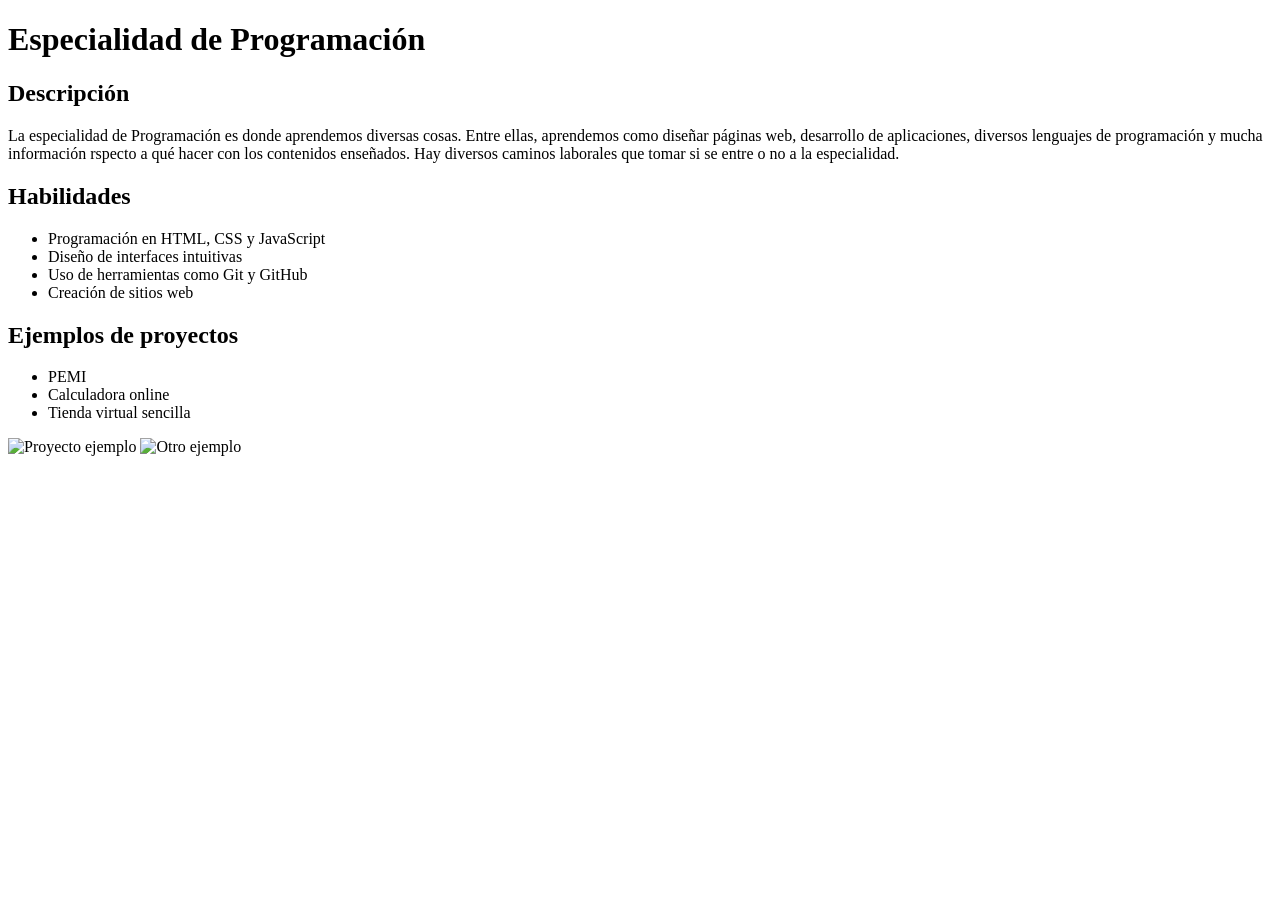
==== progra.html @ 8086975f "Create progra.html with programming specialty content" ====
<!DOCTYPE html>
<html lang="es">
<head>
    <meta charset="UTF-8">
    <meta name="viewport" content="width=device-width, initial-scale=1.0">
    <title>Especialidad de Programación</title>
    <link rel="stylesheet" href="styles.css">
</head>
<body>
    <header><h1>Especialidad de Programación</h1></header>
    
    <main>
        <section>
            <h2>Descripción</h2>
            <p>La especialidad de Programación es donde aprendemos diversas cosas. Entre ellas, aprendemos como diseñar páginas web, desarrollo de aplicaciones, diversos lenguajes de programación y mucha información rspecto a qué hacer con los contenidos enseñados. Hay diversos caminos laborales que tomar si se entre o no a la especialidad.</p>
        </section>
        
        <section>
            <h2>Habilidades</h2>
            <ul>
                <li>Programación en HTML, CSS y JavaScript</li>
                <li>Diseño de interfaces intuitivas</li>
                <li>Uso de herramientas como Git y GitHub</li>
                <li>Creación de sitios web</li>
            </ul>
        </section>
        
        <section>
            <h2>Ejemplos de proyectos</h2>
            <ul>
                <li>PEMI</li>
                <li>Calculadora online</li>
                <li>Tienda virtual sencilla</li>
            </ul>
        </section>
        
        <section>
            <img src="tu-imagen-1.jpg" alt="Proyecto ejemplo">
            <img src="tu-imagen-2.jpg" alt="Otro ejemplo">
        </section>
    </main>
</body>
</html>
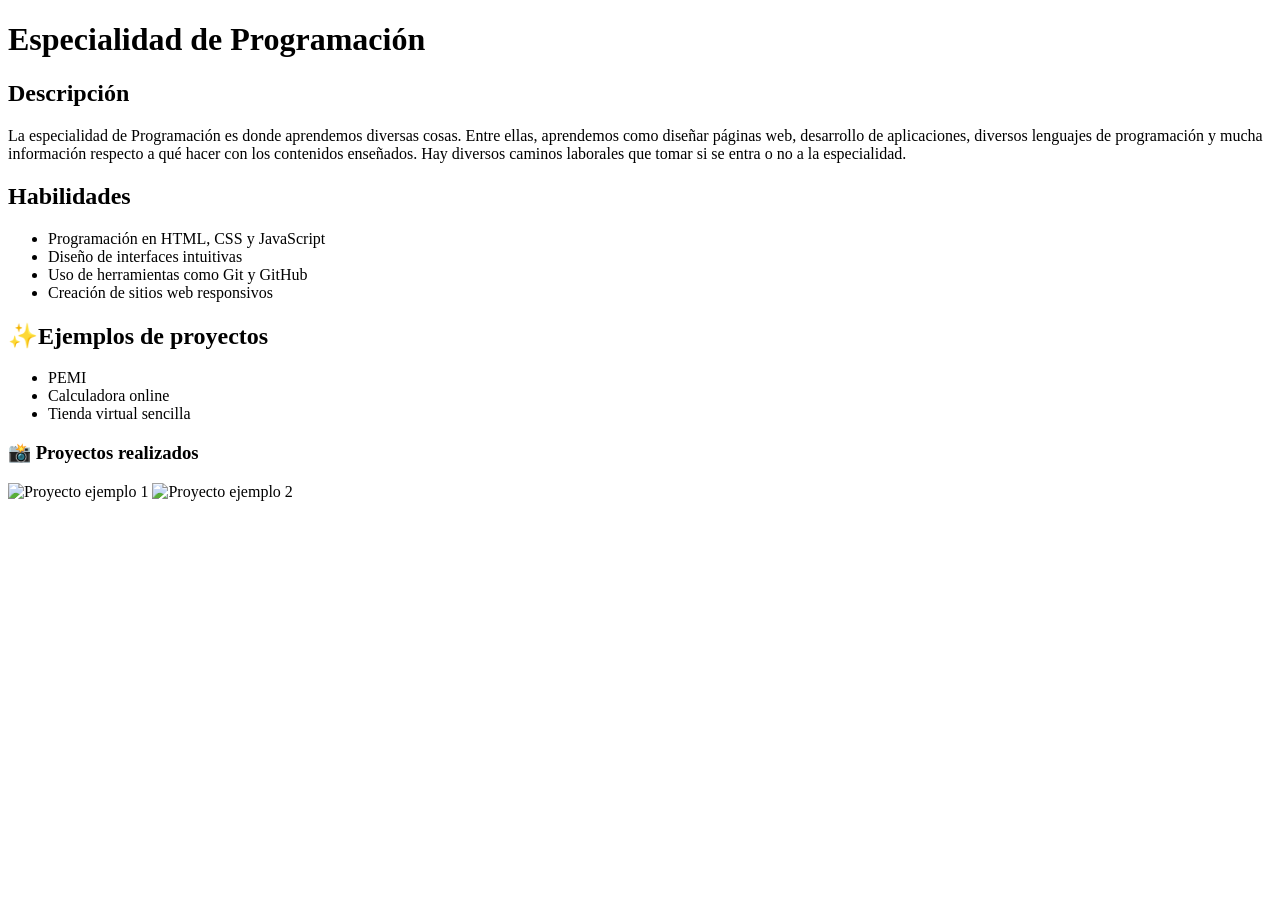
==== commit 545b6f19: "Fix typos and enhance section titles in progra.html Corrected spelling errors and improved section t" ====
--- a/progra.html
+++ b/progra.html
@@ -7,36 +7,45 @@
     <link rel="stylesheet" href="styles.css">
 </head>
 <body>
-    <header><h1>Especialidad de Programación</h1></header>
+    <header>
+        <h1>Especialidad de Programación</h1>
+    </header>
     
     <main>
+        <!-- Sección Descripción -->
         <section>
             <h2>Descripción</h2>
-            <p>La especialidad de Programación es donde aprendemos diversas cosas. Entre ellas, aprendemos como diseñar páginas web, desarrollo de aplicaciones, diversos lenguajes de programación y mucha información rspecto a qué hacer con los contenidos enseñados. Hay diversos caminos laborales que tomar si se entre o no a la especialidad.</p>
+            <p>La especialidad de Programación es donde aprendemos diversas cosas. Entre ellas, aprendemos como diseñar páginas web, desarrollo de aplicaciones, diversos lenguajes de programación y mucha información respecto a qué hacer con los contenidos enseñados. Hay diversos caminos laborales que tomar si se entra o no a la especialidad.</p>
         </section>
-        
+
+        <!-- Sección Habilidades -->
         <section>
             <h2>Habilidades</h2>
             <ul>
                 <li>Programación en HTML, CSS y JavaScript</li>
                 <li>Diseño de interfaces intuitivas</li>
                 <li>Uso de herramientas como Git y GitHub</li>
-                <li>Creación de sitios web</li>
+                <li>Creación de sitios web responsivos</li>
             </ul>
         </section>
-        
+
+        <!-- Sección Ejemplos de proyectos -->
         <section>
-            <h2>Ejemplos de proyectos</h2>
+            <h2>✨Ejemplos de proyectos</h2>
             <ul>
                 <li>PEMI</li>
                 <li>Calculadora online</li>
                 <li>Tienda virtual sencilla</li>
             </ul>
         </section>
-        
+
+        <!-- Imágenes -->
         <section>
-            <img src="tu-imagen-1.jpg" alt="Proyecto ejemplo">
-            <img src="tu-imagen-2.jpg" alt="Otro ejemplo">
+            <h3>📸 Proyectos realizados</h3>
+            <img src="https://encrypted-tbn0.gstatic.com/images?q=tbn:ANd9GcS40QQH-fstcOKoh5DG2bcBMKDa1F8wuEudreWzFNKKNwmZIBF34g2nn_FD&amp;s=10" 
+                 alt="Proyecto ejemplo 1">
+            <img src="https://i0.wp.com/aldia.microjuris.com/wp-content/uploads/2016/06/shutterstock_290836448.jpg" 
+                 alt="Proyecto ejemplo 2">
         </section>
     </main>
 </body>
